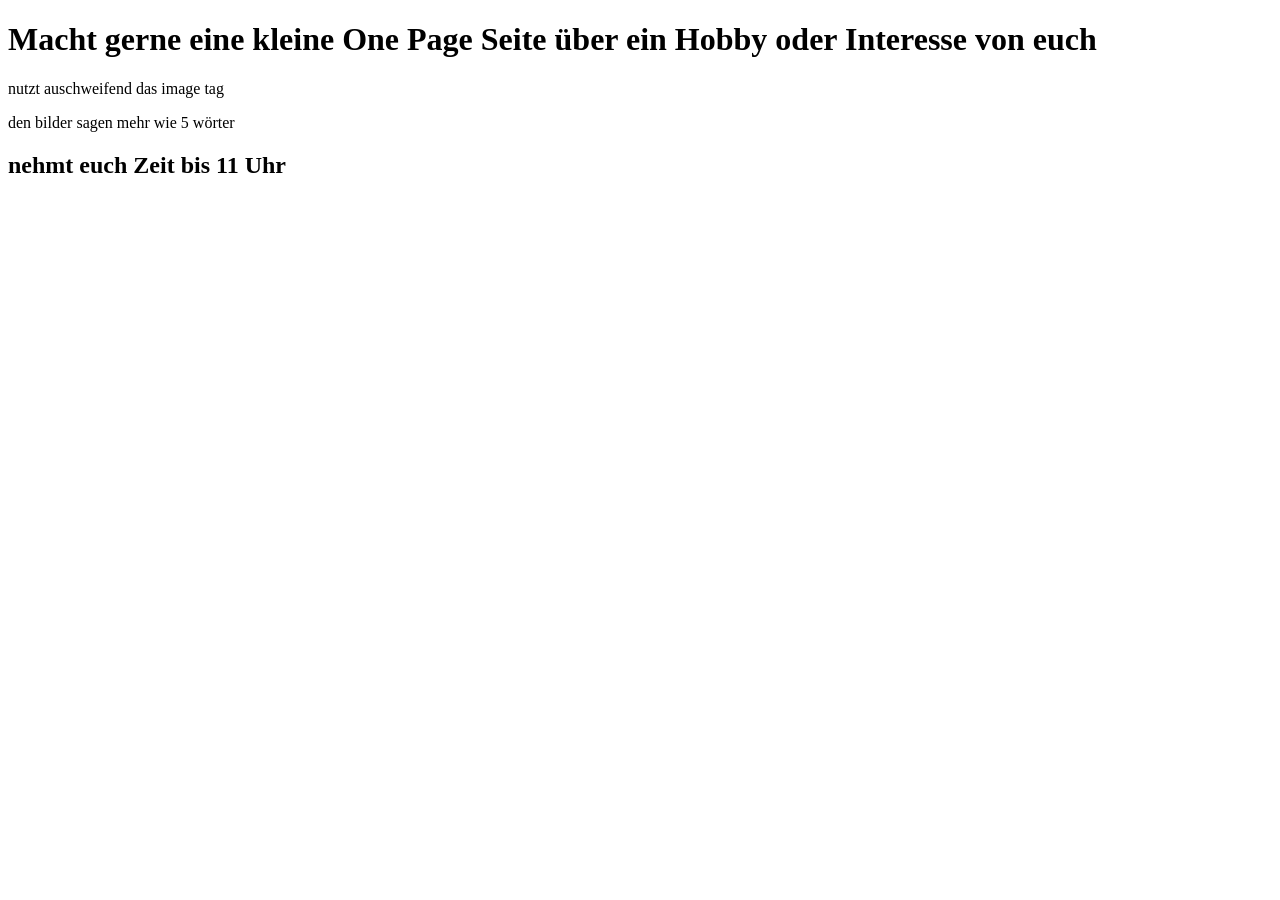
==== index.html @ f4f43e15 "meine krasse seite" ====
<!DOCTYPE html>
<html lang="en">
<head>
    <meta charset="UTF-8">
    <meta name="viewport" content="width=device-width, initial-scale=1.0">
    <title>Document</title>
</head>
<body>
    <h1>Macht gerne eine kleine One Page Seite über ein Hobby oder Interesse von euch</h1>
    <p>nutzt auschweifend das image tag
    </p>
    <p>den bilder sagen mehr wie 5 wörter
    </p>
    <h2>nehmt euch Zeit bis 11 Uhr</h2>
</body>
</html>
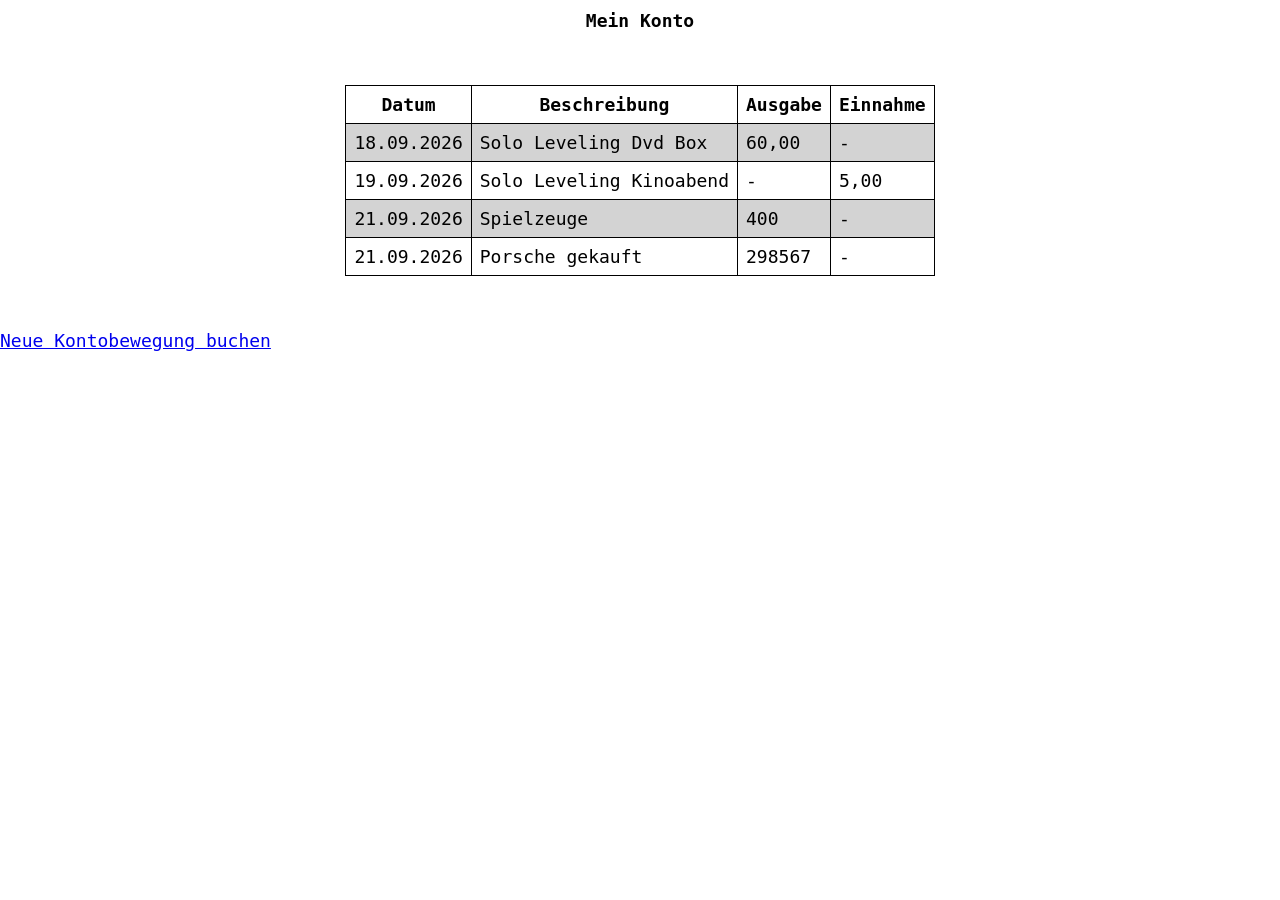
==== commit 1bb24b31: "meine krasse seite" ====
--- a/index.html
+++ b/index.html
@@ -4,13 +4,48 @@
     <meta charset="UTF-8">
     <meta name="viewport" content="width=device-width, initial-scale=1.0">
     <title>Document</title>
+    <link rel="stylesheet" href="assets/css/style.css">
 </head>
 <body>
-    <h1>Macht gerne eine kleine One Page Seite über ein Hobby oder Interesse von euch</h1>
-    <p>nutzt auschweifend das image tag
-    </p>
-    <p>den bilder sagen mehr wie 5 wörter
-    </p>
-    <h2>nehmt euch Zeit bis 11 Uhr</h2>
+    <!-- datum beschreibung geldweg geldzu -->
+     <h2>Mein Konto</h2>
+     <table>
+         <thead>
+             
+             <tr>
+                <th>Datum</th>
+                <th>Beschreibung</th>
+                <th>Ausgabe</th>
+                <th>Einnahme</th>
+            </tr>
+        </thead>
+        <tbody>
+            <tr>
+                <td>18.09.2026</td>
+                <td>Solo Leveling Dvd Box</td>
+                <td>60,00</td>
+                <td>-</td>
+            </tr>
+            <tr>
+                <td>19.09.2026</td>
+                <td>Solo Leveling Kinoabend</td>
+                <td>-</td>
+                <td>5,00</td>
+            </tr>
+            <tr>
+                <td>21.09.2026</td>
+                <td>Spielzeuge</td>
+                <td>400</td>
+                <td>-</td>
+            </tr>
+            <tr>
+                <td>21.09.2026</td>
+                <td>Porsche gekauft</td>
+                <td>298567</td>
+                <td>-</td>
+            </tr>
+        </tbody>
+     </table>
+     <a href="add.html">Neue Kontobewegung buchen</a>
 </body>
 </html>
--- a/assets/css/style.css
+++ b/assets/css/style.css
@@ -0,0 +1,53 @@
+*{
+    font-family: monospace;
+    margin:0;
+    padding:0;
+    box-sizing: border-box;
+    font-size: 18px;
+}
+table{
+    border-collapse: collapse;
+    margin: 3rem auto;
+}
+th,
+td {
+    border: 1px solid black;
+    padding:8px;
+}
+
+/*Pseudo Klasse*/
+td:hover{
+    background-color: blueviolet;
+    color: aliceblue;
+}
+tbody tr:nth-child(odd){
+    background-color: lightgray;
+}
+h2{
+    margin: 10px auto;
+    text-align: center;
+}
+
+/*Wir machen ein krasses Formular*/
+/* Versucht selbständig das Formular in ein krasses/schönes Formular zu verwandeln
+alle zeilen sollen die gleich breite haben z.b. */
+form {
+  display: grid;
+  grid-template-columns: 1fr;
+  width: 450px;
+  margin: 100px auto 50px auto;
+}
+ 
+input {
+  width: 400px;
+  margin-bottom: 20px;
+  padding: 5px;
+}
+ 
+button {
+  width: 400px;
+  font-size: 24px;
+  background-color: rgb(76, 191, 230);
+  border: none;
+  padding: 5px;
+}
